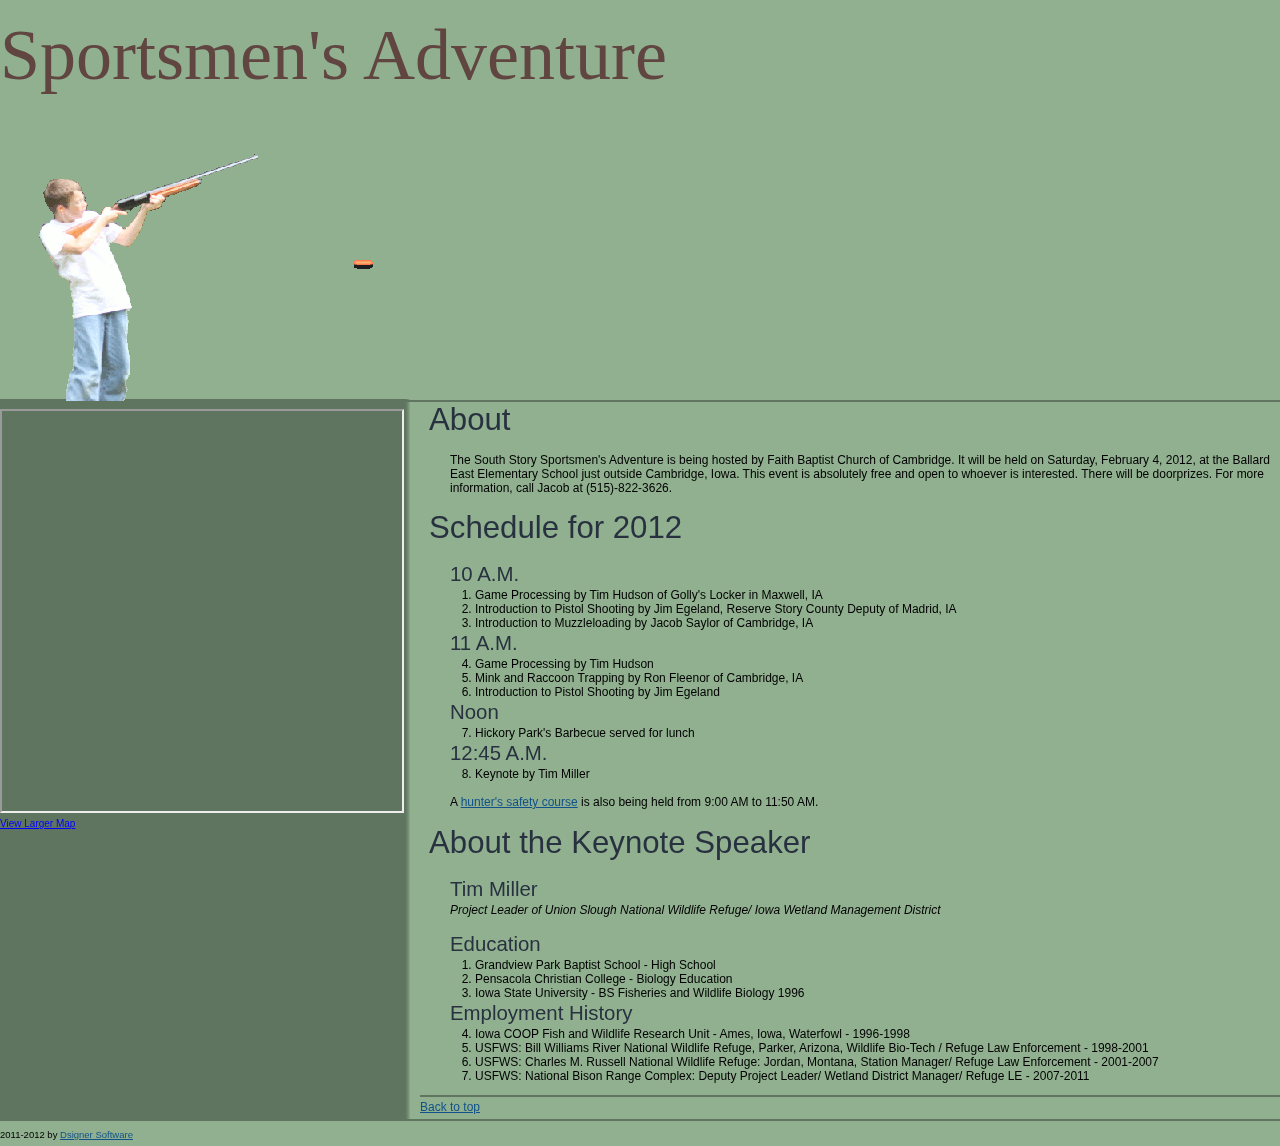
==== index.html @ eb96e623 "Fixed doctype (thanks stranac!)" ====
<!DOCTYPE HTML PUBLIC "-//W3C//DTD HTML 4.01//EN" "http://www.w3.org/TR/html4/strict.dtd">
<html>
    <head>
        <meta name="keywords" content="trapping, fishing, shooting, adventure, game, sporting, iowa, hunting, event, seminar, free, cambridge, sportsmen, sportsman, sportsmen's adventure, sportsman's adventure, south story sportsman adventure, south story">
        <link rel="stylesheet" type="text/css" href="stylesheet.css">
        <title>South Story Sportsmen's Adventure 2012</title>
        <link rel="icon" href="favicon.png">
    </head>
    <body>
        <!--<img id="logo" src="logo1.png" alt="Sportsman's Adventure">-->
        <h1 id="logo">Sportsmen's Adventure</h1>
        <img id="trapshoot_animation" src="animation.gif" alt="Trapshooting Animation">
        <hr />
        <br />
        <div id="sidebarred">
            <span id="map">
                <iframe width="400" height="400" frameborder="1" scrolling="no" 
                    marginheight="0" marginwidth="0"
                    src="http://maps.google.com/maps?near=Cambridge,+IA+50046&amp;geocode=CUv7QLppmd4_FVRRfwId8tts-ikp8xN6UWLuhzGkqQ6UishzBw&amp;q=school&amp;f=l&amp;sll=41.898324,-93.529102&amp;sspn=0.018112,0.045447&amp;ie=UTF8&amp;hq=school&amp;hnear=&amp;t=m&amp;fll=41.899857,-93.54087&amp;fspn=0.004528,0.011362&amp;st=115968771510351694523&amp;rq=1&amp;ev=p&amp;split=1&amp;ll=41.903139,-93.541288&amp;spn=0.011179,0.018239&amp;z=15&amp;iwloc=lyrftr:m,14003812751648723647,41.900361,-93.54279&amp;output=embed">
                </iframe>
                <br />
                <small>
                    <a href="http://maps.google.com/maps?near=Cambridge,+IA+50046&amp;geocode=CUv7QLppmd4_FVRRfwId8tts-ikp8xN6UWLuhzGkqQ6UishzBw&amp;q=school&amp;f=l&amp;sll=41.898324,-93.529102&amp;sspn=0.018112,0.045447&amp;ie=UTF8&amp;hq=school&amp;hnear=&amp;t=m&amp;fll=41.899857,-93.54087&amp;fspn=0.004528,0.011362&amp;st=115968771510351694523&amp;rq=1&amp;ev=p&amp;split=1&amp;ll=41.903139,-93.541288&amp;spn=0.011179,0.018239&amp;z=15&amp;iwloc=lyrftr:m,14003812751648723647,41.900361,-93.54279&amp;source=embed" style="color:#0000FF;text-align:left">
                        View Larger Map
                    </a>
                </small>
            </span>
            <div id="content">
                <h2>About</h2>
                <ul>
                    The South Story Sportsmen's Adventure is being hosted by Faith Baptist Church of Cambridge.
                    It will be held on Saturday, February 4, 2012, at the Ballard East Elementary School just 
                    outside Cambridge, Iowa. This event is absolutely free and open to whoever is interested.
                    There will be doorprizes. For more information, call Jacob at (515)-822-3626.
                </ul>
                <h2>Schedule for 2012</h2>
                <ul>
                    <h3>10 A.M.</h3>
                    <li>Game Processing by Tim Hudson of Golly's Locker in Maxwell, IA</li>
                    <li>Introduction to Pistol Shooting by Jim Egeland, Reserve Story County Deputy of Madrid, IA</li>
                    <li>Introduction to Muzzleloading by Jacob Saylor of Cambridge, IA</li>
                    <h3>11 A.M.</h3>
                    <li>Game Processing by Tim Hudson</li>
                    <li>Mink and Raccoon Trapping by Ron Fleenor of Cambridge, IA</li>
                    <li>Introduction to Pistol Shooting by Jim Egeland</li>
                    <h3>Noon</h3>
                    <li>Hickory Park's Barbecue served for lunch</li>
                    <h3>12:45 A.M.</h3>
                    <li>Keynote by Tim Miller</li>
                    <br />
                    A <a href="https://www.iowadnr.gov/training/index.php/ClassDetail/1221/">
                    hunter's safety course</a> is also being held from 9:00 AM to 11:50 AM.
                </ul>
                    
                <h2>About the Keynote Speaker</h2>
                <ul>
                    <h3>Tim Miller</h3>
                    <em>Project Leader of Union Slough National Wildlife Refuge/ Iowa Wetland Management District</em>
                    <br /><br />
                    <h3>Education</h3>
                    <li>Grandview Park Baptist School - High School</li>
                    <li>Pensacola Christian College - Biology Education</li>
                    <li>Iowa State University - BS Fisheries and Wildlife Biology 1996</li>
                    <h3>Employment History</h3>
                    <li>Iowa COOP Fish and Wildlife Research Unit - Ames, Iowa,  Waterfowl - 1996-1998</li>
                    <li>USFWS: Bill Williams River National Wildlife Refuge, Parker, Arizona, Wildlife Bio-Tech / Refuge Law Enforcement - 1998-2001</li>
                    <li>USFWS: Charles M. Russell National Wildlife Refuge: Jordan, Montana, Station Manager/ Refuge Law Enforcement - 2001-2007</li>
                    <li>USFWS: National Bison Range Complex: Deputy Project Leader/ Wetland District Manager/ Refuge LE - 2007-2011</li>
                </ul>
                <hr style="margin-bottom: 3px;" />
                <a href="#logo" id="bottom">Back to top</a>
            </div>
        </div>
        <hr />
        <span id="cred">
            <small>
                2011-2012 by 
                <a href="mailto:pydsigner@gmail.com">Dsigner Software</a>
                <!--And a special thanks to jrogge (http://github.com/jrogge)!-->
            </small>
        </span>
    </body>
</html>
---- stylesheet.css ----
html, body, h1, h2, h3, li {
    padding: 0;
    margin: 0;
    font-size: 100%;
    font-weight: normal;
}

img {
    border: 0;
}

/*@@@@@@@@@@@@@@@@@@@@@@@@@@@@@@@@@@@@*\
|                                      |
|        Actual Styles                 |
|                                      |
\*@@@@@@@@@@@@@@@@@@@@@@@@@@@@@@@@@@@@*/

body {
    height: 100%;
    font-size: 12px;
    font-family: Verdana, Helvetica, Arial, sans-serif;
    background-color: #90B090;
    margin-bottom: 5px;
}

h1 {
    font-size: 2.5em;
    font-weight: normal;
    padding: 0.2em 0 0.2em 0;
    color: #000;
}

h2, h3 {
    font-family: Imperator, Castellar, "Imprint MT Shadow", "Cooper Black", sans-serif;
    font-weight: normal;
    font-size: 2.6em;
    padding: 0.1em 0 0.1em 0;
    color: #28313F;
}

h3 {
    font-size: 1.7em;
}

p {
    line-height: 1.3em;
    font-size: 1.1em;
    padding-bottom: .8em;
    padding-right: 3em;
    padding-left: 3em;
}

hr {
    border-width: 1px;
    border-style: solid;
    /*margin-left: -10px;*/
    padding-left: 0px;
    background-color: #607560;
    border-color: #607560;
}

ul {
    margin-left: -10px;
    list-style: bullet;
}

li {
    margin-left: 25px;
}

#content {
    margin-left: 420px;
    padding-bottom: 5px;
}

#sidebarred {
    margin-top: -23px;
    margin-bottom: -6px;
    background-image: url("tilebg.png");
    background-repeat: repeat-y;
    background-position: left-top;
}

#trapshoot_animation {
    margin-top: -30px;
    margin-bottom: -10px;
}

#logo {
    font-size: 6em;
    font-family: "Imprint MT Shadow", "Copperplate Gothic Light", Algerian, "URW Bookman L", serif;
    color: #604540;
}

#map {
    float: left;
    padding-top: 10px;
    padding-right: 25px;
    padding-bottom: 10px;
}

#cred {
    font-size: .95em;
}

#bottom {
    
    padding-bottom: 9px;
}

a:link  {
    color: #105289;
}

a:visited   {
    color: #105289;
}

a:hover {
    color: #D31141;
}

a:active {
    color: #368AD2;
}
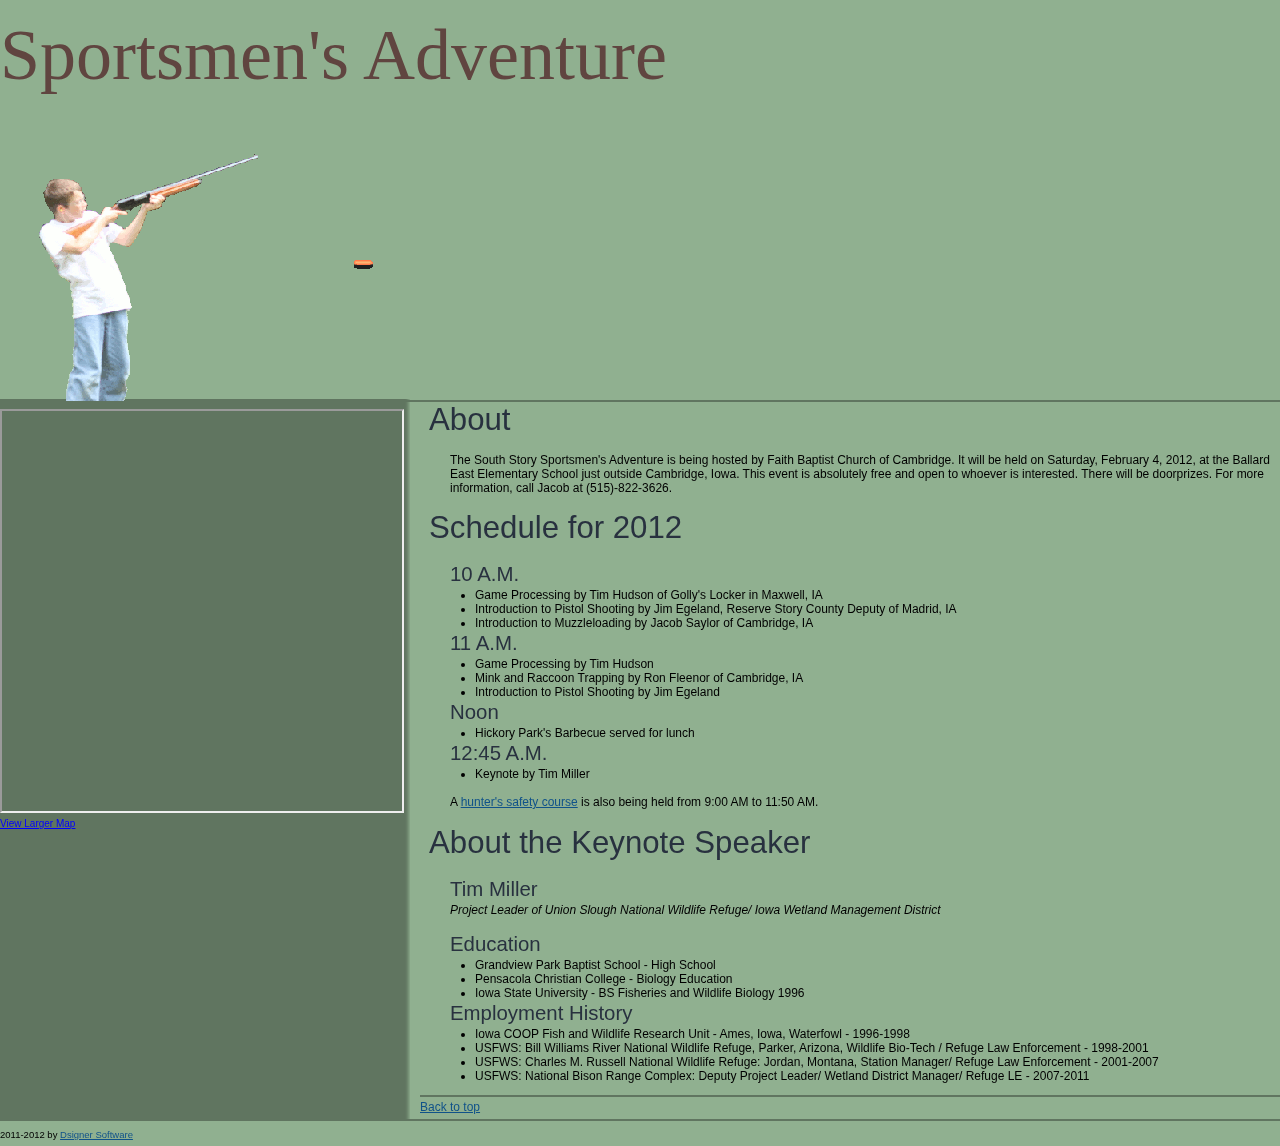
==== commit 0dce7963: "Random CSS and HTML fixes * Removed or fixed faulty CSS properties * Changed XHTML style tags to HTM" ====
--- a/index.html
+++ b/index.html
@@ -1,6 +1,7 @@
 <!DOCTYPE HTML PUBLIC "-//W3C//DTD HTML 4.01//EN" "http://www.w3.org/TR/html4/strict.dtd">
 <html>
     <head>
+        <meta http-equiv="Content-Type" content="text/html; charset=UTF-8">
         <meta name="keywords" content="trapping, fishing, shooting, adventure, game, sporting, iowa, hunting, event, seminar, free, cambridge, sportsmen, sportsman, sportsmen's adventure, sportsman's adventure, south story sportsman adventure, south story">
         <link rel="stylesheet" type="text/css" href="stylesheet.css">
         <title>South Story Sportsmen's Adventure 2012</title>
@@ -10,15 +11,15 @@
         <!--<img id="logo" src="logo1.png" alt="Sportsman's Adventure">-->
         <h1 id="logo">Sportsmen's Adventure</h1>
         <img id="trapshoot_animation" src="animation.gif" alt="Trapshooting Animation">
-        <hr />
-        <br />
+        <hr>
+        <br>
         <div id="sidebarred">
             <span id="map">
                 <iframe width="400" height="400" frameborder="1" scrolling="no" 
                     marginheight="0" marginwidth="0"
                     src="http://maps.google.com/maps?near=Cambridge,+IA+50046&amp;geocode=CUv7QLppmd4_FVRRfwId8tts-ikp8xN6UWLuhzGkqQ6UishzBw&amp;q=school&amp;f=l&amp;sll=41.898324,-93.529102&amp;sspn=0.018112,0.045447&amp;ie=UTF8&amp;hq=school&amp;hnear=&amp;t=m&amp;fll=41.899857,-93.54087&amp;fspn=0.004528,0.011362&amp;st=115968771510351694523&amp;rq=1&amp;ev=p&amp;split=1&amp;ll=41.903139,-93.541288&amp;spn=0.011179,0.018239&amp;z=15&amp;iwloc=lyrftr:m,14003812751648723647,41.900361,-93.54279&amp;output=embed">
                 </iframe>
-                <br />
+                <br>
                 <small>
                     <a href="http://maps.google.com/maps?near=Cambridge,+IA+50046&amp;geocode=CUv7QLppmd4_FVRRfwId8tts-ikp8xN6UWLuhzGkqQ6UishzBw&amp;q=school&amp;f=l&amp;sll=41.898324,-93.529102&amp;sspn=0.018112,0.045447&amp;ie=UTF8&amp;hq=school&amp;hnear=&amp;t=m&amp;fll=41.899857,-93.54087&amp;fspn=0.004528,0.011362&amp;st=115968771510351694523&amp;rq=1&amp;ev=p&amp;split=1&amp;ll=41.903139,-93.541288&amp;spn=0.011179,0.018239&amp;z=15&amp;iwloc=lyrftr:m,14003812751648723647,41.900361,-93.54279&amp;source=embed" style="color:#0000FF;text-align:left">
                         View Larger Map
@@ -47,7 +48,7 @@
                     <li>Hickory Park's Barbecue served for lunch</li>
                     <h3>12:45 A.M.</h3>
                     <li>Keynote by Tim Miller</li>
-                    <br />
+                    <br>
                     A <a href="https://www.iowadnr.gov/training/index.php/ClassDetail/1221/">
                     hunter's safety course</a> is also being held from 9:00 AM to 11:50 AM.
                 </ul>
@@ -56,7 +57,7 @@
                 <ul>
                     <h3>Tim Miller</h3>
                     <em>Project Leader of Union Slough National Wildlife Refuge/ Iowa Wetland Management District</em>
-                    <br /><br />
+                    <br><br>
                     <h3>Education</h3>
                     <li>Grandview Park Baptist School - High School</li>
                     <li>Pensacola Christian College - Biology Education</li>
@@ -67,16 +68,16 @@
                     <li>USFWS: Charles M. Russell National Wildlife Refuge: Jordan, Montana, Station Manager/ Refuge Law Enforcement - 2001-2007</li>
                     <li>USFWS: National Bison Range Complex: Deputy Project Leader/ Wetland District Manager/ Refuge LE - 2007-2011</li>
                 </ul>
-                <hr style="margin-bottom: 3px;" />
+                <hr style="margin-bottom: 3px;">
                 <a href="#logo" id="bottom">Back to top</a>
             </div>
         </div>
-        <hr />
+        <hr>
         <span id="cred">
             <small>
                 2011-2012 by 
                 <a href="mailto:pydsigner@gmail.com">Dsigner Software</a>
-                <!--And a special thanks to jrogge (http://github.com/jrogge)!-->
+                <!--And a special thanks to jrogge (http://github.com/jrogge) and stranac-->
             </small>
         </span>
     </body>
--- a/stylesheet.css
+++ b/stylesheet.css
@@ -61,7 +61,6 @@
 
 ul {
     margin-left: -10px;
-    list-style: bullet;
 }
 
 li {
@@ -78,7 +77,7 @@
     margin-bottom: -6px;
     background-image: url("tilebg.png");
     background-repeat: repeat-y;
-    background-position: left-top;
+    background-position: left top;
 }
 
 #trapshoot_animation {
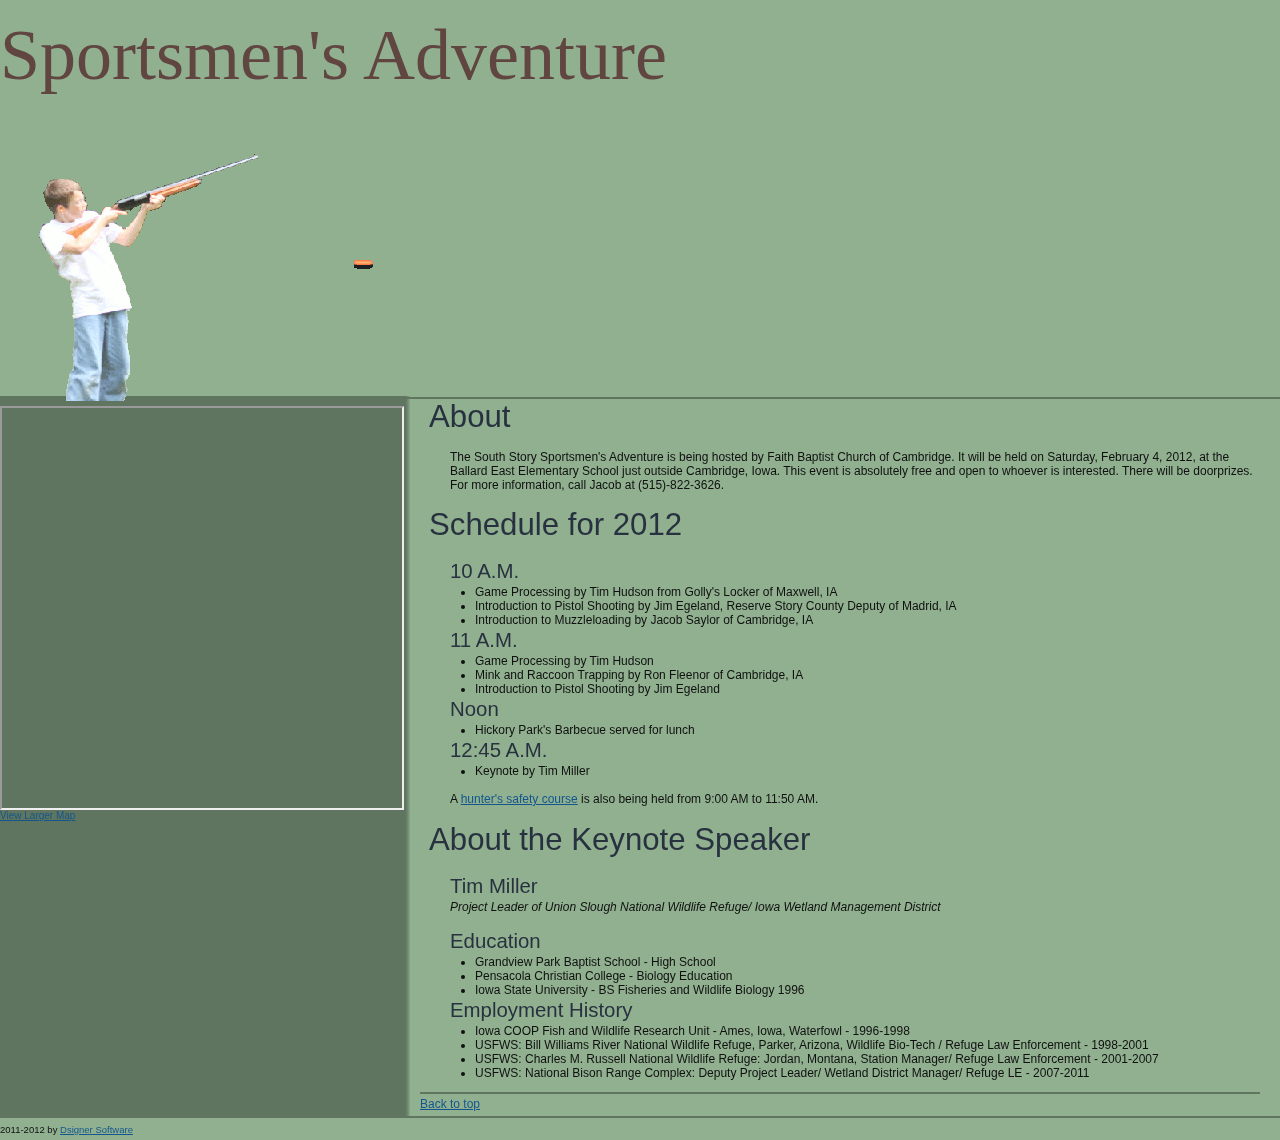
==== commit 5f362ae3: "Miscellaneous Changes" ====
--- a/index.html
+++ b/index.html
@@ -1,4 +1,4 @@
-<!DOCTYPE HTML PUBLIC "-//W3C//DTD HTML 4.01//EN" "http://www.w3.org/TR/html4/strict.dtd">
+<!DOCTYPE HTML PUBLIC "-//W3C//DTD HTML 4.01 Transitional//EN" "http://www.w3.org/TR/html4/loose.dtd">
 <html>
     <head>
         <meta http-equiv="Content-Type" content="text/html; charset=UTF-8">
@@ -21,7 +21,7 @@
                 </iframe>
                 <br>
                 <small>
-                    <a href="http://maps.google.com/maps?near=Cambridge,+IA+50046&amp;geocode=CUv7QLppmd4_FVRRfwId8tts-ikp8xN6UWLuhzGkqQ6UishzBw&amp;q=school&amp;f=l&amp;sll=41.898324,-93.529102&amp;sspn=0.018112,0.045447&amp;ie=UTF8&amp;hq=school&amp;hnear=&amp;t=m&amp;fll=41.899857,-93.54087&amp;fspn=0.004528,0.011362&amp;st=115968771510351694523&amp;rq=1&amp;ev=p&amp;split=1&amp;ll=41.903139,-93.541288&amp;spn=0.011179,0.018239&amp;z=15&amp;iwloc=lyrftr:m,14003812751648723647,41.900361,-93.54279&amp;source=embed" style="color:#0000FF;text-align:left">
+                    <a href="http://maps.google.com/maps?near=Cambridge,+IA+50046&amp;geocode=CUv7QLppmd4_FVRRfwId8tts-ikp8xN6UWLuhzGkqQ6UishzBw&amp;q=school&amp;f=l&amp;sll=41.898324,-93.529102&amp;sspn=0.018112,0.045447&amp;ie=UTF8&amp;hq=school&amp;hnear=&amp;t=m&amp;fll=41.899857,-93.54087&amp;fspn=0.004528,0.011362&amp;st=115968771510351694523&amp;rq=1&amp;ev=p&amp;split=1&amp;ll=41.903139,-93.541288&amp;spn=0.011179,0.018239&amp;z=15&amp;iwloc=lyrftr:m,14003812751648723647,41.900361,-93.54279&amp;source=embed" style="text-align:center">
                         View Larger Map
                     </a>
                 </small>
@@ -37,7 +37,7 @@
                 <h2>Schedule for 2012</h2>
                 <ul>
                     <h3>10 A.M.</h3>
-                    <li>Game Processing by Tim Hudson of Golly's Locker in Maxwell, IA</li>
+                    <li>Game Processing by Tim Hudson from Golly's Locker of Maxwell, IA</li>
                     <li>Introduction to Pistol Shooting by Jim Egeland, Reserve Story County Deputy of Madrid, IA</li>
                     <li>Introduction to Muzzleloading by Jacob Saylor of Cambridge, IA</li>
                     <h3>11 A.M.</h3>
--- a/stylesheet.css
+++ b/stylesheet.css
@@ -20,6 +20,7 @@
     font-size: 12px;
     font-family: Verdana, Helvetica, Arial, sans-serif;
     background-color: #90B090;
+    color: #101010;
     margin-bottom: 5px;
 }
 
@@ -69,6 +70,7 @@
 
 #content {
     margin-left: 420px;
+    margin-right: 20px;
     padding-bottom: 5px;
 }
 
@@ -108,7 +110,7 @@
 }
 
 a:link  {
-    color: #105289;
+    color: #13568D;
 }
 
 a:visited   {
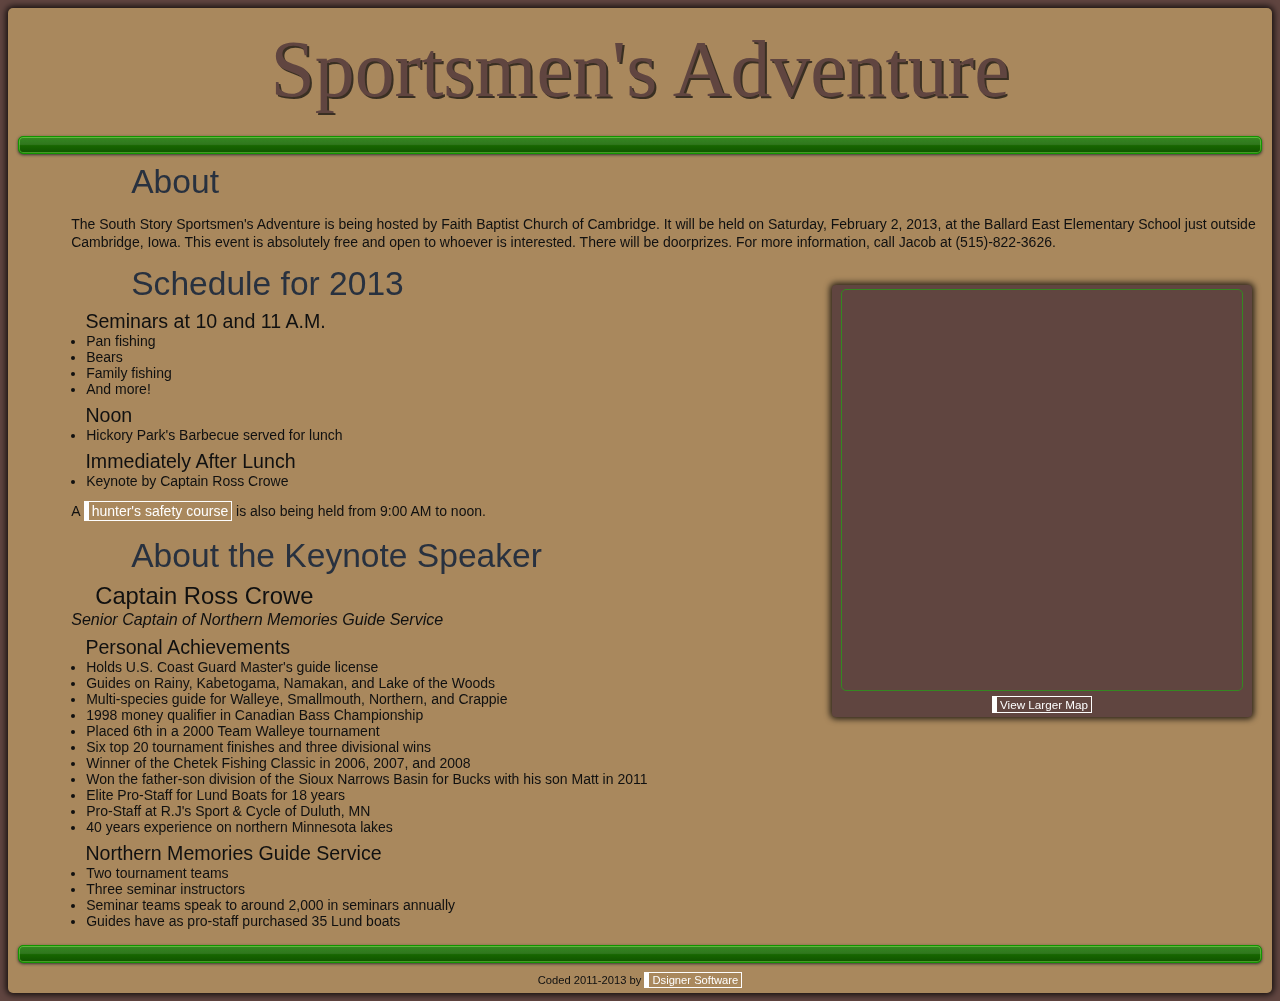
==== commit d476b234: "Rewrote and updated for 2013!" ====
--- a/index.html
+++ b/index.html
@@ -1,84 +1,88 @@
-<!DOCTYPE HTML PUBLIC "-//W3C//DTD HTML 4.01 Transitional//EN" "http://www.w3.org/TR/html4/loose.dtd">
+<!doctype html>
 <html>
     <head>
-        <meta http-equiv="Content-Type" content="text/html; charset=UTF-8">
+        <meta charset="UTF-8">
         <meta name="keywords" content="trapping, fishing, shooting, adventure, game, sporting, iowa, hunting, event, seminar, free, cambridge, sportsmen, sportsman, sportsmen's adventure, sportsman's adventure, south story sportsman adventure, south story">
         <link rel="stylesheet" type="text/css" href="stylesheet.css">
-        <title>South Story Sportsmen's Adventure 2012</title>
+        <link rel="stylesheet" type="text/css" href="green.css">
+        <title>South Story Sportsmen's Adventure 2013</title>
         <link rel="icon" href="favicon.png">
     </head>
-    <body>
+    <body id="top">
         <!--<img id="logo" src="logo1.png" alt="Sportsman's Adventure">-->
-        <h1 id="logo">Sportsmen's Adventure</h1>
-        <img id="trapshoot_animation" src="animation.gif" alt="Trapshooting Animation">
-        <hr>
-        <br>
-        <div id="sidebarred">
-            <span id="map">
+        <header>
+            <h1>Sportsmen's Adventure</h1>
+            <hr />
+        </header>
+        <div class="main">
+            <h2>About</h2>
+            <p>
+                The South Story Sportsmen's Adventure is being hosted by Faith 
+                Baptist Church of Cambridge. It will be held on Saturday, 
+                February 2, 2013, at the Ballard East Elementary School just 
+                outside Cambridge, Iowa. This event is absolutely free and open 
+                to whoever is interested. There will be doorprizes. For more 
+                information, call Jacob at (515)-822-3626.
+            </p>
+            
+            <!-- Google Maps sidebar -->
+            <aside>
                 <iframe width="400" height="400" frameborder="1" scrolling="no" 
                     marginheight="0" marginwidth="0"
                     src="http://maps.google.com/maps?near=Cambridge,+IA+50046&amp;geocode=CUv7QLppmd4_FVRRfwId8tts-ikp8xN6UWLuhzGkqQ6UishzBw&amp;q=school&amp;f=l&amp;sll=41.898324,-93.529102&amp;sspn=0.018112,0.045447&amp;ie=UTF8&amp;hq=school&amp;hnear=&amp;t=m&amp;fll=41.899857,-93.54087&amp;fspn=0.004528,0.011362&amp;st=115968771510351694523&amp;rq=1&amp;ev=p&amp;split=1&amp;ll=41.903139,-93.541288&amp;spn=0.011179,0.018239&amp;z=15&amp;iwloc=lyrftr:m,14003812751648723647,41.900361,-93.54279&amp;output=embed">
                 </iframe>
                 <br>
                 <small>
-                    <a href="http://maps.google.com/maps?near=Cambridge,+IA+50046&amp;geocode=CUv7QLppmd4_FVRRfwId8tts-ikp8xN6UWLuhzGkqQ6UishzBw&amp;q=school&amp;f=l&amp;sll=41.898324,-93.529102&amp;sspn=0.018112,0.045447&amp;ie=UTF8&amp;hq=school&amp;hnear=&amp;t=m&amp;fll=41.899857,-93.54087&amp;fspn=0.004528,0.011362&amp;st=115968771510351694523&amp;rq=1&amp;ev=p&amp;split=1&amp;ll=41.903139,-93.541288&amp;spn=0.011179,0.018239&amp;z=15&amp;iwloc=lyrftr:m,14003812751648723647,41.900361,-93.54279&amp;source=embed" style="text-align:center">
+                    <a href="http://maps.google.com/maps?near=Cambridge,+IA+50046&amp;geocode=CUv7QLppmd4_FVRRfwId8tts-ikp8xN6UWLuhzGkqQ6UishzBw&amp;q=school&amp;f=l&amp;sll=41.898324,-93.529102&amp;sspn=0.018112,0.045447&amp;ie=UTF8&amp;hq=school&amp;hnear=&amp;t=m&amp;fll=41.899857,-93.54087&amp;fspn=0.004528,0.011362&amp;st=115968771510351694523&amp;rq=1&amp;ev=p&amp;split=1&amp;ll=41.903139,-93.541288&amp;spn=0.011179,0.018239&amp;z=15&amp;iwloc=lyrftr:m,14003812751648723647,41.900361,-93.54279&amp;source=embed">
                         View Larger Map
                     </a>
                 </small>
-            </span>
-            <div id="content">
-                <h2>About</h2>
-                <ul>
-                    The South Story Sportsmen's Adventure is being hosted by Faith Baptist Church of Cambridge.
-                    It will be held on Saturday, February 4, 2012, at the Ballard East Elementary School just 
-                    outside Cambridge, Iowa. This event is absolutely free and open to whoever is interested.
-                    There will be doorprizes. For more information, call Jacob at (515)-822-3626.
-                </ul>
-                <h2>Schedule for 2012</h2>
-                <ul>
-                    <h3>10 A.M.</h3>
-                    <li>Game Processing by Tim Hudson from Golly's Locker of Maxwell, IA</li>
-                    <li>Introduction to Pistol Shooting by Jim Egeland, Reserve Story County Deputy of Madrid, IA</li>
-                    <li>Introduction to Muzzleloading by Jacob Saylor of Cambridge, IA</li>
-                    <h3>11 A.M.</h3>
-                    <li>Game Processing by Tim Hudson</li>
-                    <li>Mink and Raccoon Trapping by Ron Fleenor of Cambridge, IA</li>
-                    <li>Introduction to Pistol Shooting by Jim Egeland</li>
-                    <h3>Noon</h3>
-                    <li>Hickory Park's Barbecue served for lunch</li>
-                    <h3>12:45 A.M.</h3>
-                    <li>Keynote by Tim Miller</li>
-                    <br>
-                    A <a href="https://www.iowadnr.gov/training/index.php/ClassDetail/1221/">
-                    hunter's safety course</a> is also being held from 9:00 AM to 11:50 AM.
-                </ul>
-                    
-                <h2>About the Keynote Speaker</h2>
-                <ul>
-                    <h3>Tim Miller</h3>
-                    <em>Project Leader of Union Slough National Wildlife Refuge/ Iowa Wetland Management District</em>
-                    <br><br>
-                    <h3>Education</h3>
-                    <li>Grandview Park Baptist School - High School</li>
-                    <li>Pensacola Christian College - Biology Education</li>
-                    <li>Iowa State University - BS Fisheries and Wildlife Biology 1996</li>
-                    <h3>Employment History</h3>
-                    <li>Iowa COOP Fish and Wildlife Research Unit - Ames, Iowa,  Waterfowl - 1996-1998</li>
-                    <li>USFWS: Bill Williams River National Wildlife Refuge, Parker, Arizona, Wildlife Bio-Tech / Refuge Law Enforcement - 1998-2001</li>
-                    <li>USFWS: Charles M. Russell National Wildlife Refuge: Jordan, Montana, Station Manager/ Refuge Law Enforcement - 2001-2007</li>
-                    <li>USFWS: National Bison Range Complex: Deputy Project Leader/ Wetland District Manager/ Refuge LE - 2007-2011</li>
-                </ul>
-                <hr style="margin-bottom: 3px;">
-                <a href="#logo" id="bottom">Back to top</a>
+            </aside>
+            
+            <h2>Schedule for 2013</h2>
+            <ul>
+                <li class="grouper">Seminars at 10 and 11 A.M.</li>
+                <li>Pan fishing</li>
+                <li>Bears</li>
+                <li>Family fishing</li>
+                <li>And more!</li>
+                <li class="grouper">Noon</li>
+                <li>Hickory Park's Barbecue served for lunch</li>
+                <li class="grouper">Immediately After Lunch</li>
+                <li>Keynote by Captain Ross Crowe</li>
+            </ul>
+            
+            <div class="extra-blurb">
+                A <a href="https://www.iowadnr.gov/training/index.php/ClassDetail/2111/">
+                hunter's safety course</a> is also being held from 9:00 AM to noon.
             </div>
+            
+            <h2>About the Keynote Speaker</h2>
+            <div class="title">Captain Ross Crowe</div>
+            <div class="subtitle">Senior Captain of Northern Memories Guide Service</div>
+            <ul>
+                <li class="grouper">Personal Achievements</li>
+                <li>Holds U.S. Coast Guard Master's guide license</li>
+                <li>Guides on Rainy, Kabetogama, Namakan, and Lake of the Woods</li>
+                <li>Multi-species guide for Walleye, Smallmouth, Northern, and Crappie</li>
+                <li>1998 money qualifier in Canadian Bass Championship</li>
+                <li>Placed 6th in a 2000 Team Walleye tournament</li>
+                <li>Six top 20 tournament finishes and three divisional wins</li>
+                <li>Winner of the Chetek Fishing Classic in 2006, 2007, and 2008</li>
+                <li>Won the father-son division of the Sioux Narrows Basin for Bucks with his son Matt in 2011</li>
+                <li>Elite Pro-Staff for Lund Boats for 18 years</li>
+                <li>Pro-Staff at R.J's Sport & Cycle of Duluth, MN</li>
+                <li>40 years experience on northern Minnesota lakes</li>
+                <li class="grouper">Northern Memories Guide Service</li>
+                <li>Two tournament teams</li>
+                <li>Three seminar instructors</li>
+                <li>Seminar teams speak to around 2,000 in seminars annually</li>
+                <li>Guides have as pro-staff purchased 35 Lund boats</li>
+            </ul>
         </div>
-        <hr>
-        <span id="cred">
-            <small>
-                2011-2012 by 
-                <a href="mailto:pydsigner@gmail.com">Dsigner Software</a>
-                <!--And a special thanks to jrogge (http://github.com/jrogge) and stranac-->
-            </small>
-        </span>
+        <footer>
+            <hr />
+            Coded 2011-2013 by <a href="mailto:pydsigner@gmail.com">Dsigner Software</a>
+        </footer>
     </body>
 </html>
--- a/stylesheet.css
+++ b/stylesheet.css
@@ -1,12 +1,12 @@
-html, body, h1, h2, h3, li {
+html, body, h1, h2, h3, li, nav, header, ul, hr, footer, aside, iframe {
     padding: 0;
     margin: 0;
     font-size: 100%;
     font-weight: normal;
 }
 
-img {
-    border: 0;
+ul {
+    list-style: disc;
 }
 
 /*@@@@@@@@@@@@@@@@@@@@@@@@@@@@@@@@@@@@*\
@@ -15,49 +15,52 @@
 |                                      |
 \*@@@@@@@@@@@@@@@@@@@@@@@@@@@@@@@@@@@@*/
 
+html {
+    background-color: #604540;
+}
+
 body {
-    height: 100%;
-    font-size: 12px;
-    font-family: Verdana, Helvetica, Arial, sans-serif;
-    background-color: #90B090;
+    font-size: 14px;
+    font-family: Ubuntu, Verdana, Helvetica, Arial, sans-serif;
     color: #101010;
-    margin-bottom: 5px;
+    
+    background-color: #A9885D;
+    
+    border-radius: 5px;
+    box-shadow: 0 0 6px 2px rgba(0, 0, 0, .8);
+    
+    margin: 8px;
+}
+
+header {
+    text-align: center;
 }
 
 h1 {
-    font-size: 2.5em;
-    font-weight: normal;
+    font: 570% "Imprint MT Shadow", "Copperplate Gothic Light", Algerian, "URW Bookman L", serif;
+    color: #604540;
+    text-shadow: 2px 2px rgba(10, 10, 10, 0.7);
+    
     padding: 0.2em 0 0.2em 0;
-    color: #000;
 }
 
-h2, h3 {
-    font-family: Imperator, Castellar, "Imprint MT Shadow", "Cooper Black", sans-serif;
-    font-weight: normal;
-    font-size: 2.6em;
-    padding: 0.1em 0 0.1em 0;
-    color: #28313F;
+hr {
+    border-radius: 5px;
+    
+    padding: 8px;
+    margin: 5px 10px 9px 10px;
 }
 
-h3 {
-    font-size: 1.7em;
+h2 {
+    color: #28313f;
+    font: 240% Imperator, Castellar, "Imprint MT Shadow", "Cooper Black", sans-serif;
+    
+    padding: 8px -2px 0 0;
+    margin-left: 5%;
 }
 
 p {
-    line-height: 1.3em;
-    font-size: 1.1em;
-    padding-bottom: .8em;
-    padding-right: 3em;
-    padding-left: 3em;
-}
-
-hr {
-    border-width: 1px;
-    border-style: solid;
-    /*margin-left: -10px;*/
-    padding-left: 0px;
-    background-color: #607560;
-    border-color: #607560;
+    line-height: 130%;
 }
 
 ul {
@@ -68,62 +71,72 @@
     margin-left: 25px;
 }
 
-#content {
-    margin-left: 420px;
-    margin-right: 20px;
-    padding-bottom: 5px;
+aside {
+    background-color: #604540;
+    
+    text-align: center;
+    
+    box-shadow: 0 0 6px 2px rgba(0, 0, 0, .8);
+    border-radius: 4px;
+    
+    padding: 4px 4px 4px 4px;
+    margin: 20px 20px 10px 10px;
+    width: 420px;
+    float: right;
+    -moz-box-sizing: border-box;
+    box-sizing: border-box;
 }
 
-#sidebarred {
-    margin-top: -23px;
-    margin-bottom: -6px;
-    background-image: url("tilebg.png");
-    background-repeat: repeat-y;
-    background-position: left top;
+iframe {
+    border-radius: 5px;
+    margin-bottom: 2px;
 }
 
-#trapshoot_animation {
-    margin-top: -30px;
-    margin-bottom: -10px;
-}
 
-#logo {
-    font-size: 6em;
-    font-family: "Imprint MT Shadow", "Copperplate Gothic Light", Algerian, "URW Bookman L", serif;
-    color: #604540;
-}
-
-#map {
-    float: left;
-    padding-top: 10px;
-    padding-right: 25px;
-    padding-bottom: 10px;
-}
-
-#cred {
-    font-size: .95em;
-}
-
-#bottom {
+a {
+    color: #fefefe;
+    text-decoration: none;
     
-    padding-bottom: 9px;
-}
-
-a:link  {
-    color: #13568D;
-}
-
-a:visited   {
-    color: #105289;
+    padding: 1px 3px;
+    display: inline-block;
+    
+    border: 1px solid #fefefe;
+    border-left-width: 5px;
 }
 
 a:hover {
-    color: #D31141;
+    color: #ddd;
+    border-color: #ddd;  
 }
 
-a:active {
-    color: #368AD2;
+footer {
+    text-align: center;
+    font-size: 80%;
+    
+    margin-top: 6px;
+    padding: 5px 0;
 }
 
+.title, .grouper {
+    font: 1.7em Imperator, Castellar, "Imprint MT Shadow", "Cooper Black", sans-serif;
+    list-style-type: none;
+    margin-left: 2%;
+    margin-top: 7px;
+}
 
+.subtitle {
+    font-style: italic;
+    font-size: 115%;
+}
 
+.grouper {
+    font-size: 140%;
+}
+
+.main {
+    margin-left: 5%;
+}
+
+.extra-blurb {
+    margin: 12px 0 16px 0;
+}
--- a/green.css
+++ b/green.css
@@ -0,0 +1,26 @@
+hr {
+    /* Fallback BG color */
+    background-color: #30771d;
+    
+    /* Yi yi yi, complex x4! Makes a nice green gradient.*/
+    background-image: -webkit-linear-gradient(
+                        top, #348821 0%, #30771d 46%, #30771d 46%, #176600 54%, 
+                        #176600 54%, #115300 100%);
+    background-image: -moz-linear-gradient(
+                        top, #348821 0%, #30771d 46%, #30771d 46%, #176600 54%, 
+                        #176600 54%, #115300 100%);
+    background-image: -o-linear-gradient(
+                        top, #348821 0%, #30771d 46%, #30771d 46%, #176600 54%, 
+                        #176600 54%, #115300 100%);
+    background-image: linear-gradient(
+                        top, #348821 0%, #30771d 46%, #30771d 46%, #176600 54%, 
+                        #176600 54%, #115300 100%);
+    
+    border: 1px solid #119500;
+    box-shadow: inset 0px 0px 0px 1px rgba(155, 255, 100, 0.4), 
+                0 1px 3px #333;
+}
+
+iframe {
+    border: 1px solid #348821;
+}
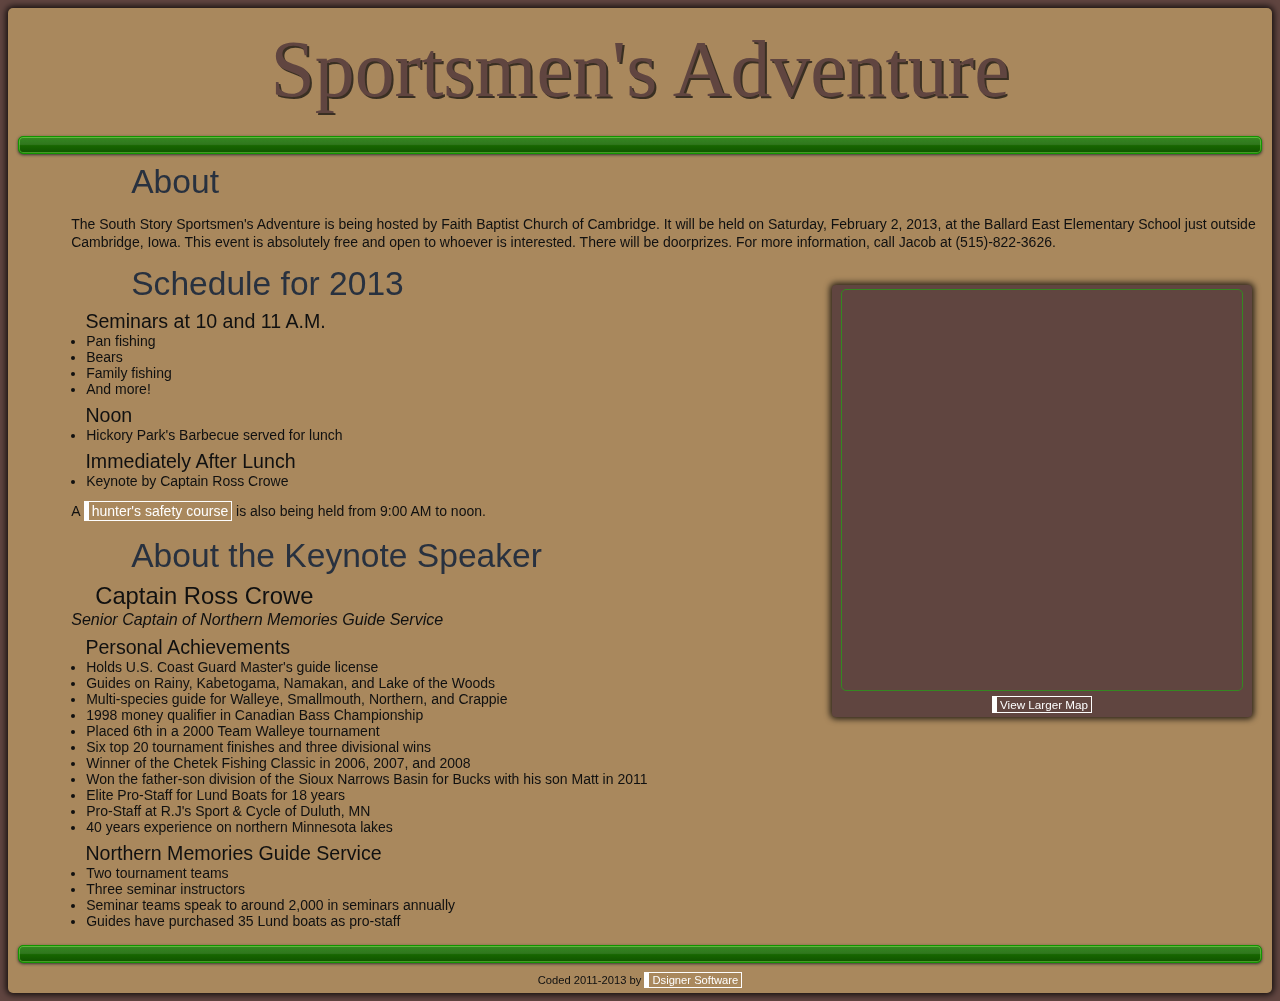
==== commit c4988b1a: "Improvements" ====
--- a/index.html
+++ b/index.html
@@ -7,9 +7,12 @@
         <link rel="stylesheet" type="text/css" href="green.css">
         <title>South Story Sportsmen's Adventure 2013</title>
         <link rel="icon" href="favicon.png">
+        <!--[if lt IE 9]>
+            <script src="http://html5shiv.googlecode.com/svn/trunk/html5.js">
+            </script>
+        <![endif]-->
     </head>
     <body id="top">
-        <!--<img id="logo" src="logo1.png" alt="Sportsman's Adventure">-->
         <header>
             <h1>Sportsmen's Adventure</h1>
             <hr />
@@ -25,7 +28,7 @@
                 information, call Jacob at (515)-822-3626.
             </p>
             
-            <!-- Google Maps sidebar -->
+            <!-- Google Maps blurb (to the right or at the bottom) -->
             <aside>
                 <iframe width="400" height="400" frameborder="1" scrolling="no" 
                     marginheight="0" marginwidth="0"
@@ -77,12 +80,12 @@
                 <li>Two tournament teams</li>
                 <li>Three seminar instructors</li>
                 <li>Seminar teams speak to around 2,000 in seminars annually</li>
-                <li>Guides have as pro-staff purchased 35 Lund boats</li>
+                <li>Guides have purchased 35 Lund boats as pro-staff</li>
             </ul>
         </div>
         <footer>
             <hr />
-            Coded 2011-2013 by <a href="mailto:pydsigner@gmail.com">Dsigner Software</a>
+            Coded 2011-2013 by <a href="mailto:pydsigner@gmail.com">Dsigner Software</a><!--[if lt IE 9]> This page uses HTML 5 and CSS 3, which are not supported by old versions of Internet Explorer. Please change or upgrade your browser.<![endif]-->
         </footer>
     </body>
 </html>
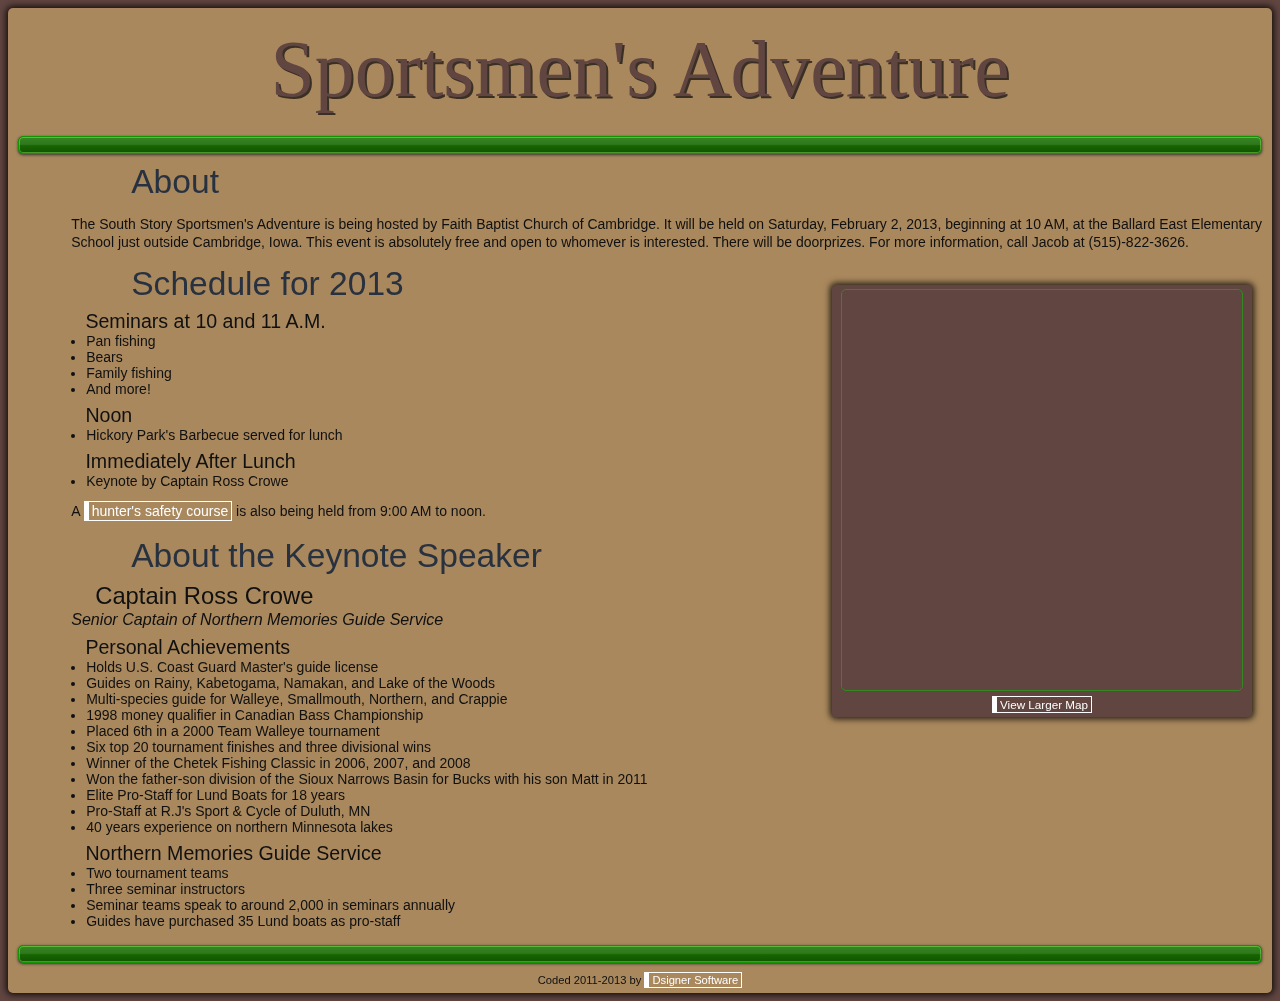
==== commit 3c414b3d: "Text improvements" ====
--- a/index.html
+++ b/index.html
@@ -22,10 +22,11 @@
             <p>
                 The South Story Sportsmen's Adventure is being hosted by Faith 
                 Baptist Church of Cambridge. It will be held on Saturday, 
-                February 2, 2013, at the Ballard East Elementary School just 
-                outside Cambridge, Iowa. This event is absolutely free and open 
-                to whoever is interested. There will be doorprizes. For more 
-                information, call Jacob at (515)-822-3626.
+                February 2, 2013, beginning at 10 AM, at the Ballard East 
+                Elementary School just outside Cambridge, Iowa. This event is 
+                absolutely free and open  to whomever is interested. There will 
+                be doorprizes. For more information, call Jacob at 
+                (515)-822-3626.
             </p>
             
             <!-- Google Maps blurb (to the right or at the bottom) -->
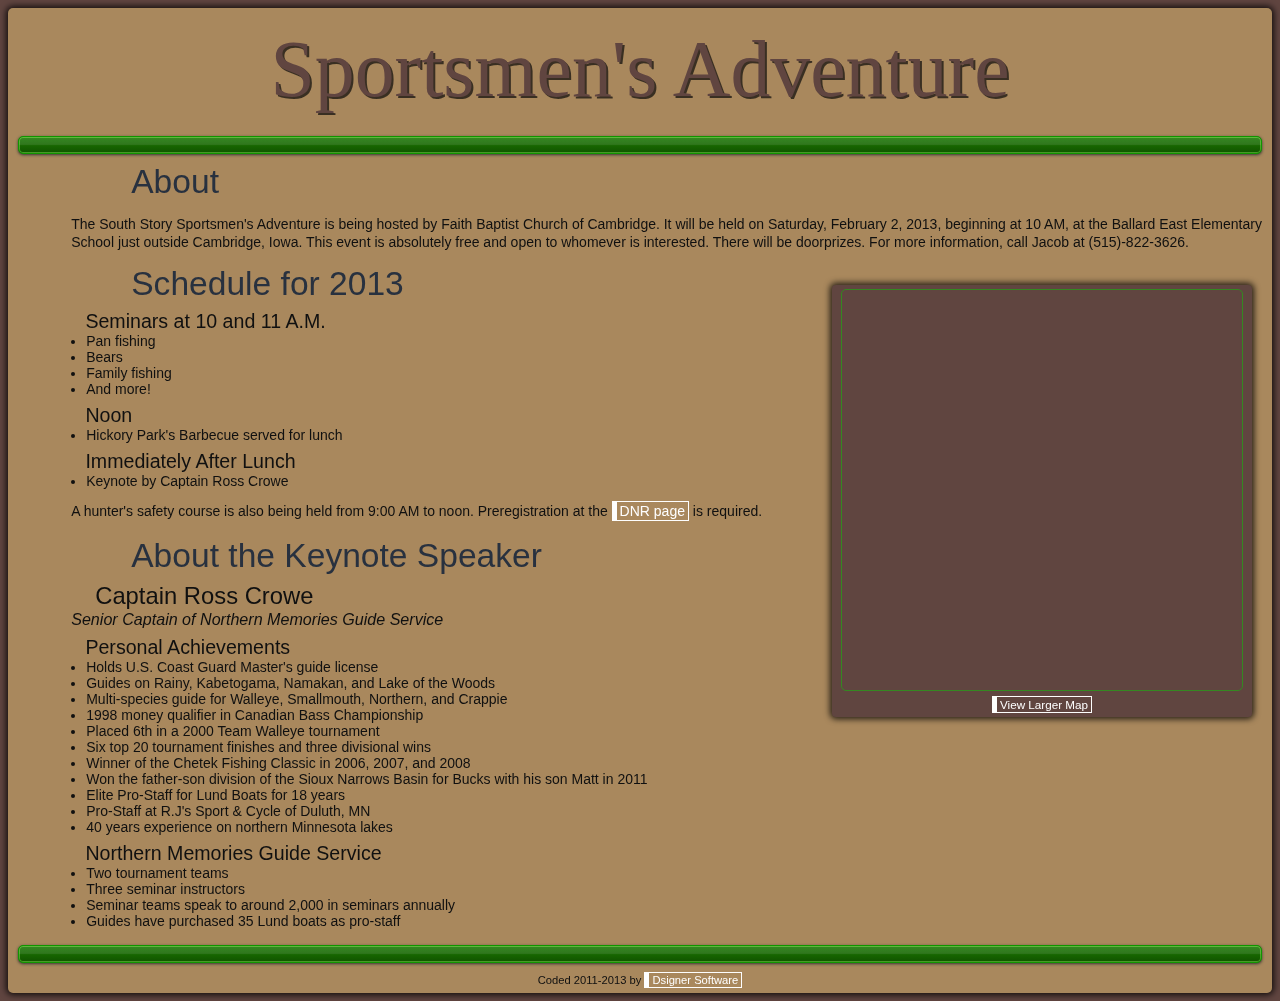
==== commit bc9d10aa: "Added Mr. Meyer's Suggestions" ====
--- a/index.html
+++ b/index.html
@@ -57,8 +57,12 @@
             </ul>
             
             <div class="extra-blurb">
-                A <a href="https://www.iowadnr.gov/training/index.php/ClassDetail/2111/">
-                hunter's safety course</a> is also being held from 9:00 AM to noon.
+                A 
+                hunter's safety course is also being held from 9:00 AM to noon. 
+                Preregistration at the 
+                <a href="https://www.iowadnr.gov/training/index.php/ClassDetail/2111/" 
+                   target="_blank">DNR page</a> 
+                is required.
             </div>
             
             <h2>About the Keynote Speaker</h2>
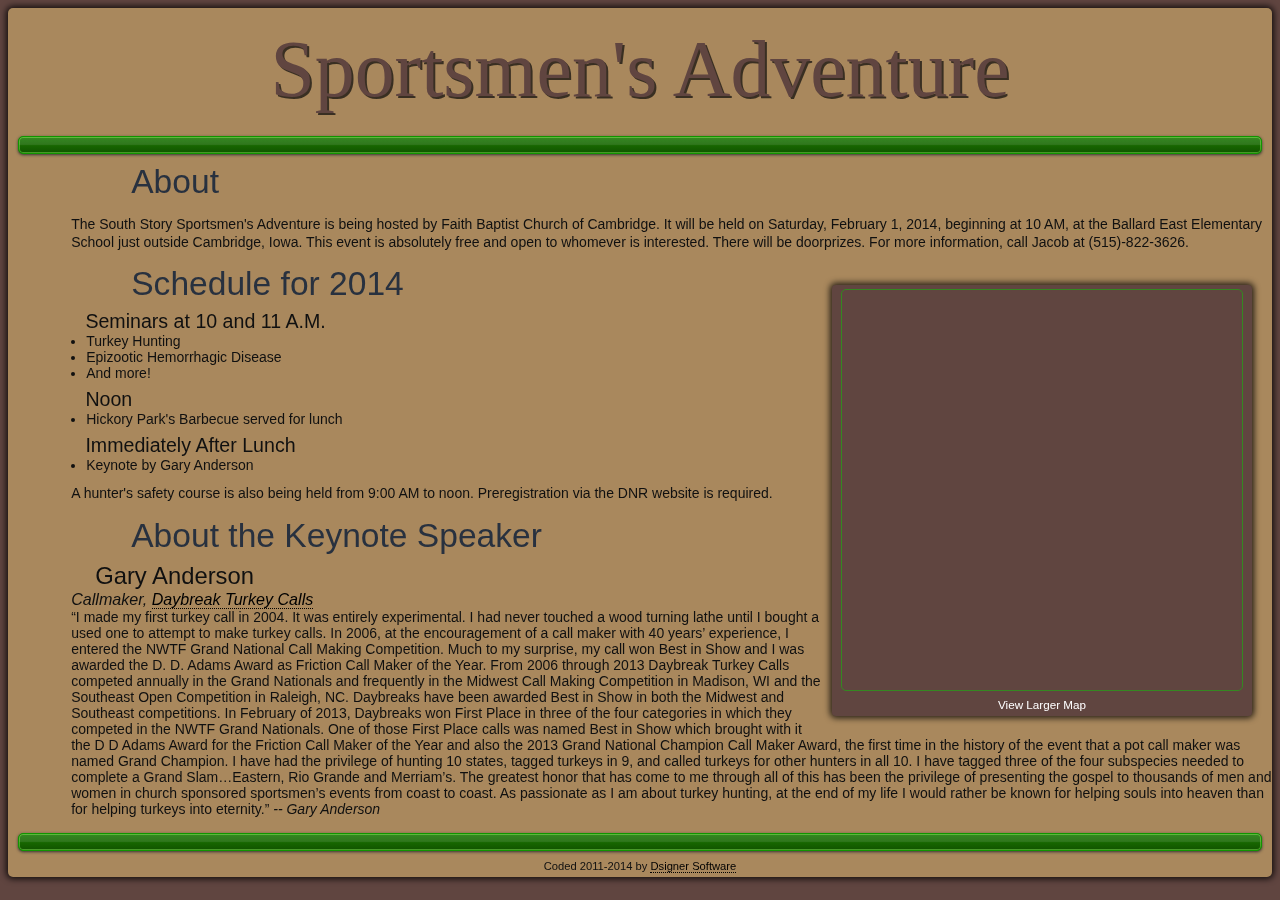
==== commit 20dd3e02: "2014 Update/Refresh" ====
--- a/index.html
+++ b/index.html
@@ -5,8 +5,8 @@
         <meta name="keywords" content="trapping, fishing, shooting, adventure, game, sporting, iowa, hunting, event, seminar, free, cambridge, sportsmen, sportsman, sportsmen's adventure, sportsman's adventure, south story sportsman adventure, south story">
         <link rel="stylesheet" type="text/css" href="stylesheet.css">
         <link rel="stylesheet" type="text/css" href="green.css">
-        <title>South Story Sportsmen's Adventure 2013</title>
-        <link rel="icon" href="favicon.png">
+        <title>South Story Sportsmen's Adventure 2014</title>
+        <!--<link rel="icon" href="favicon.png">-->
         <!--[if lt IE 9]>
             <script src="http://html5shiv.googlecode.com/svn/trunk/html5.js">
             </script>
@@ -22,7 +22,7 @@
             <p>
                 The South Story Sportsmen's Adventure is being hosted by Faith 
                 Baptist Church of Cambridge. It will be held on Saturday, 
-                February 2, 2013, beginning at 10 AM, at the Ballard East 
+                February 1, 2014, beginning at 10 AM, at the Ballard East 
                 Elementary School just outside Cambridge, Iowa. This event is 
                 absolutely free and open  to whomever is interested. There will 
                 be doorprizes. For more information, call Jacob at 
@@ -43,54 +43,59 @@
                 </small>
             </aside>
             
-            <h2>Schedule for 2013</h2>
+            <h2>Schedule for 2014</h2>
             <ul>
                 <li class="grouper">Seminars at 10 and 11 A.M.</li>
-                <li>Pan fishing</li>
-                <li>Bears</li>
-                <li>Family fishing</li>
+                <li>Turkey Hunting</li>
+                <li>Epizootic Hemorrhagic Disease</li>
                 <li>And more!</li>
                 <li class="grouper">Noon</li>
                 <li>Hickory Park's Barbecue served for lunch</li>
                 <li class="grouper">Immediately After Lunch</li>
-                <li>Keynote by Captain Ross Crowe</li>
+                <li>Keynote by Gary Anderson</li>
             </ul>
             
             <div class="extra-blurb">
-                A 
-                hunter's safety course is also being held from 9:00 AM to noon. 
-                Preregistration at the 
-                <a href="https://www.iowadnr.gov/training/index.php/ClassDetail/2111/" 
-                   target="_blank">DNR page</a> 
-                is required.
+                A hunter's safety course is also being held from 9:00 AM to 
+                noon. Preregistration via the DNR website is required.
             </div>
-            
             <h2>About the Keynote Speaker</h2>
-            <div class="title">Captain Ross Crowe</div>
-            <div class="subtitle">Senior Captain of Northern Memories Guide Service</div>
-            <ul>
-                <li class="grouper">Personal Achievements</li>
-                <li>Holds U.S. Coast Guard Master's guide license</li>
-                <li>Guides on Rainy, Kabetogama, Namakan, and Lake of the Woods</li>
-                <li>Multi-species guide for Walleye, Smallmouth, Northern, and Crappie</li>
-                <li>1998 money qualifier in Canadian Bass Championship</li>
-                <li>Placed 6th in a 2000 Team Walleye tournament</li>
-                <li>Six top 20 tournament finishes and three divisional wins</li>
-                <li>Winner of the Chetek Fishing Classic in 2006, 2007, and 2008</li>
-                <li>Won the father-son division of the Sioux Narrows Basin for Bucks with his son Matt in 2011</li>
-                <li>Elite Pro-Staff for Lund Boats for 18 years</li>
-                <li>Pro-Staff at R.J's Sport & Cycle of Duluth, MN</li>
-                <li>40 years experience on northern Minnesota lakes</li>
-                <li class="grouper">Northern Memories Guide Service</li>
-                <li>Two tournament teams</li>
-                <li>Three seminar instructors</li>
-                <li>Seminar teams speak to around 2,000 in seminars annually</li>
-                <li>Guides have purchased 35 Lund boats as pro-staff</li>
-            </ul>
+            <div class="title">Gary Anderson</div>
+            <div class="subtitle">Callmaker, <a href="http://daybreakturkeycalls.com">Daybreak Turkey Calls</a></div>
+            <q>I made my first turkey call in 2004. It was entirely 
+               experimental. I had never touched a wood turning lathe until I 
+               bought a used one to attempt to make turkey calls.  In 2006, at 
+               the encouragement of a call maker with 40 years’ experience, I 
+               entered the NWTF Grand National Call Making Competition. Much to 
+               my surprise, my call won Best in Show and I was awarded the D. 
+               D. Adams Award as Friction Call Maker of the Year.  From 2006 
+               through 2013 Daybreak Turkey Calls competed annually in the 
+               Grand Nationals and frequently in the Midwest Call Making 
+               Competition in Madison, WI and the Southeast Open Competition in 
+               Raleigh, NC. Daybreaks have been awarded Best in Show in both 
+               the Midwest and Southeast competitions. In February of 2013, 
+               Daybreaks won First Place in three of the four categories in 
+               which they competed in the NWTF Grand Nationals. One of those 
+               First Place calls was named Best in Show which brought with it 
+               the D D Adams Award for the Friction Call Maker of the Year and 
+               also the 2013 Grand National Champion Call Maker Award, the 
+               first time in the history of the event that a pot call maker was 
+               named Grand Champion. I have had the privilege of hunting 10 
+               states, tagged turkeys in 9, and called turkeys for other 
+               hunters in all 10. I have tagged three of the four subspecies 
+               needed to complete a Grand Slam…Eastern, Rio Grande and 
+               Merriam’s. The greatest honor that has come to me through all of 
+               this has been the privilege of presenting the gospel to 
+               thousands of men and women in church sponsored sportsmen’s 
+               events from coast to coast. As passionate as I am about turkey 
+               hunting, at the end of my life I would rather be known for 
+               helping souls into heaven than for helping turkeys into 
+               eternity.</q>
+            <span class="by-line">Gary Anderson</div>
         </div>
         <footer>
             <hr />
-            Coded 2011-2013 by <a href="mailto:pydsigner@gmail.com">Dsigner Software</a><!--[if lt IE 9]> This page uses HTML 5 and CSS 3, which are not supported by old versions of Internet Explorer. Please change or upgrade your browser.<![endif]-->
+            Coded 2011-2014 by <a href="mailto:pydsigner@gmail.com">Dsigner Software</a><!--[if lt IE 9]> This page uses HTML 5 and CSS 3, which are not supported by old versions of Internet Explorer. Please change or upgrade your browser.<![endif]-->
         </footer>
     </body>
 </html>
--- a/stylesheet.css
+++ b/stylesheet.css
@@ -87,6 +87,15 @@
     box-sizing: border-box;
 }
 
+aside a {
+    color: #fff;
+    border: none;
+}
+
+aside a:hover {
+    color: #00c000;
+}
+
 iframe {
     border-radius: 5px;
     margin-bottom: 2px;
@@ -94,19 +103,22 @@
 
 
 a {
-    color: #fefefe;
+    /*color: #291603;
+    color: #f0f0f0;*/
+    color: #000;
     text-decoration: none;
+    /*font-weight: bold;*/
     
-    padding: 1px 3px;
-    display: inline-block;
+    /*padding: 1px 3px;
+    display: inline-block;*/
     
-    border: 1px solid #fefefe;
-    border-left-width: 5px;
+    border-bottom: 1px dotted #000;
+    /*border-left-width: 5px;*/
 }
 
 a:hover {
-    color: #ddd;
-    border-color: #ddd;  
+    color: #005000;
+    border-color: #005000;
 }
 
 footer {
@@ -140,3 +152,12 @@
 .extra-blurb {
     margin: 12px 0 16px 0;
 }
+
+.by-line, .by-line:before {
+    font-style: italic;
+    /* font-size: 110%; */
+}
+
+.by-line:before {
+    content: "-- ";
+}
